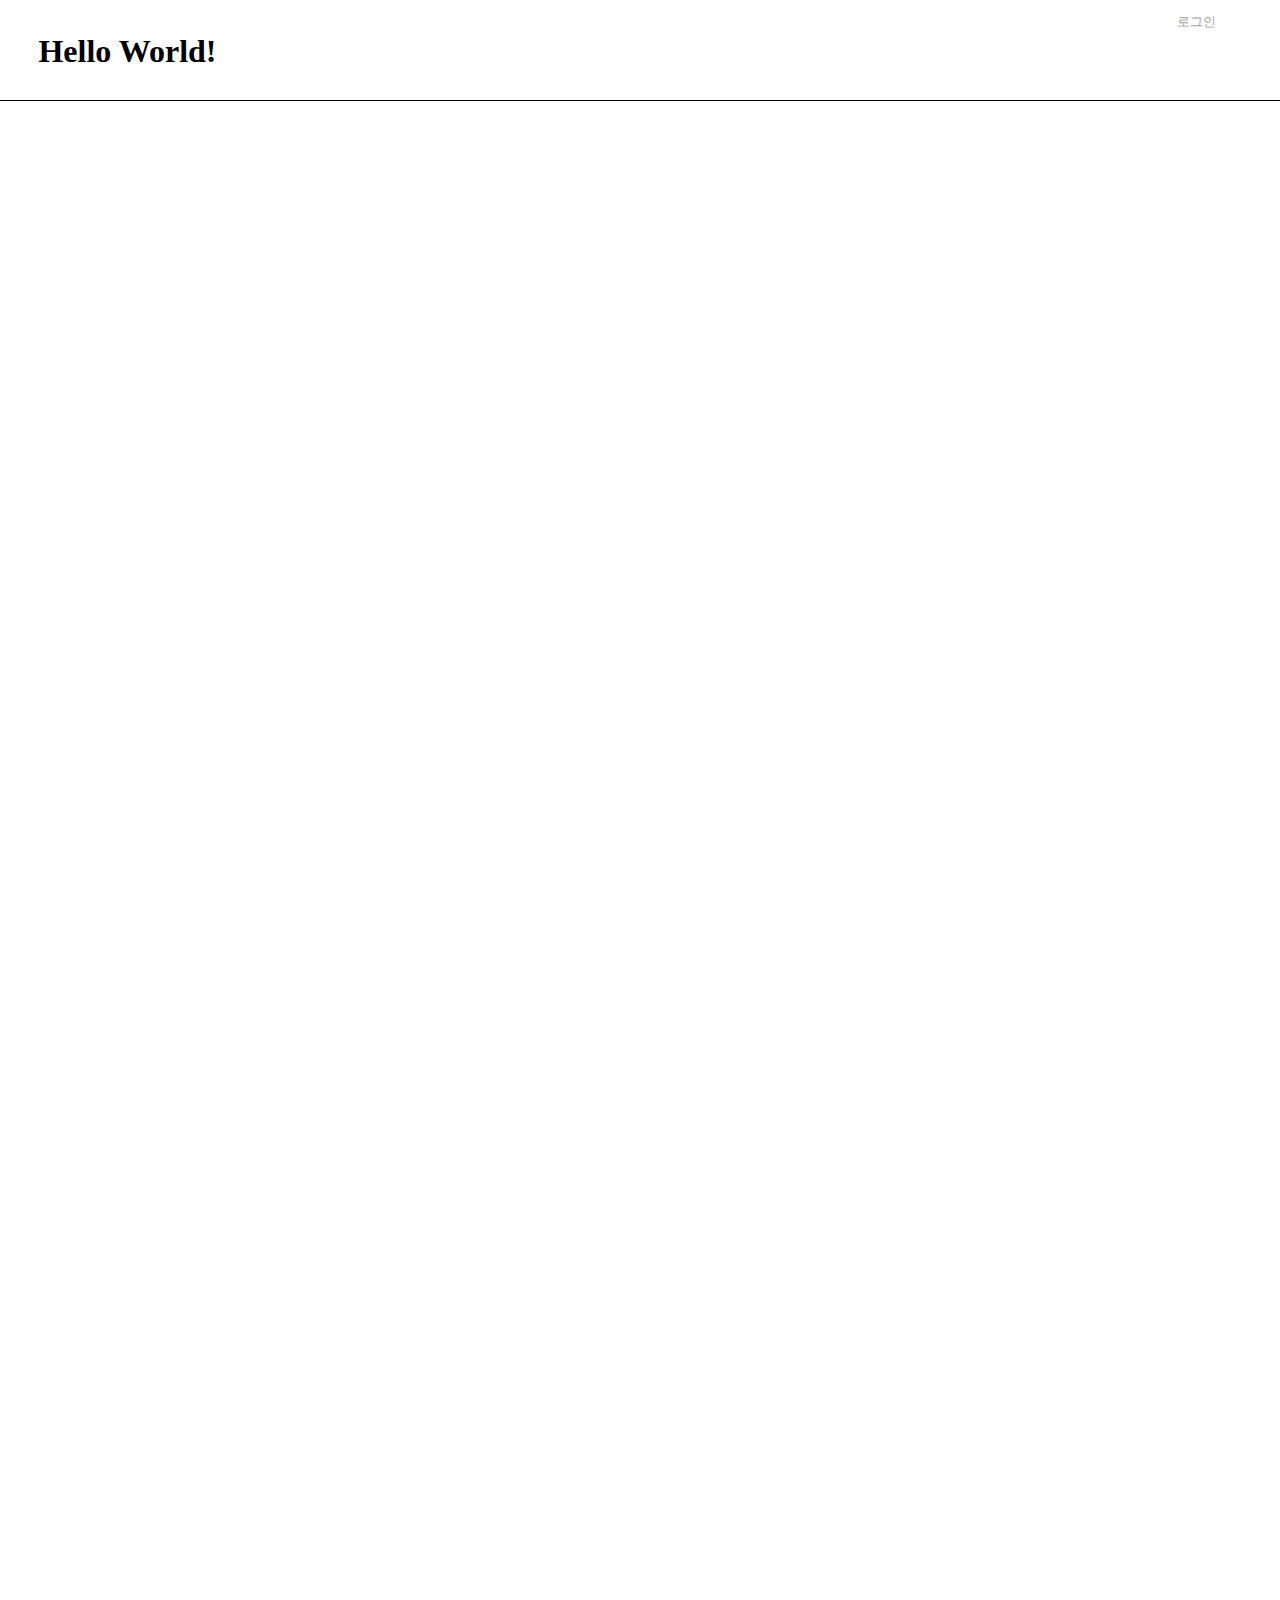
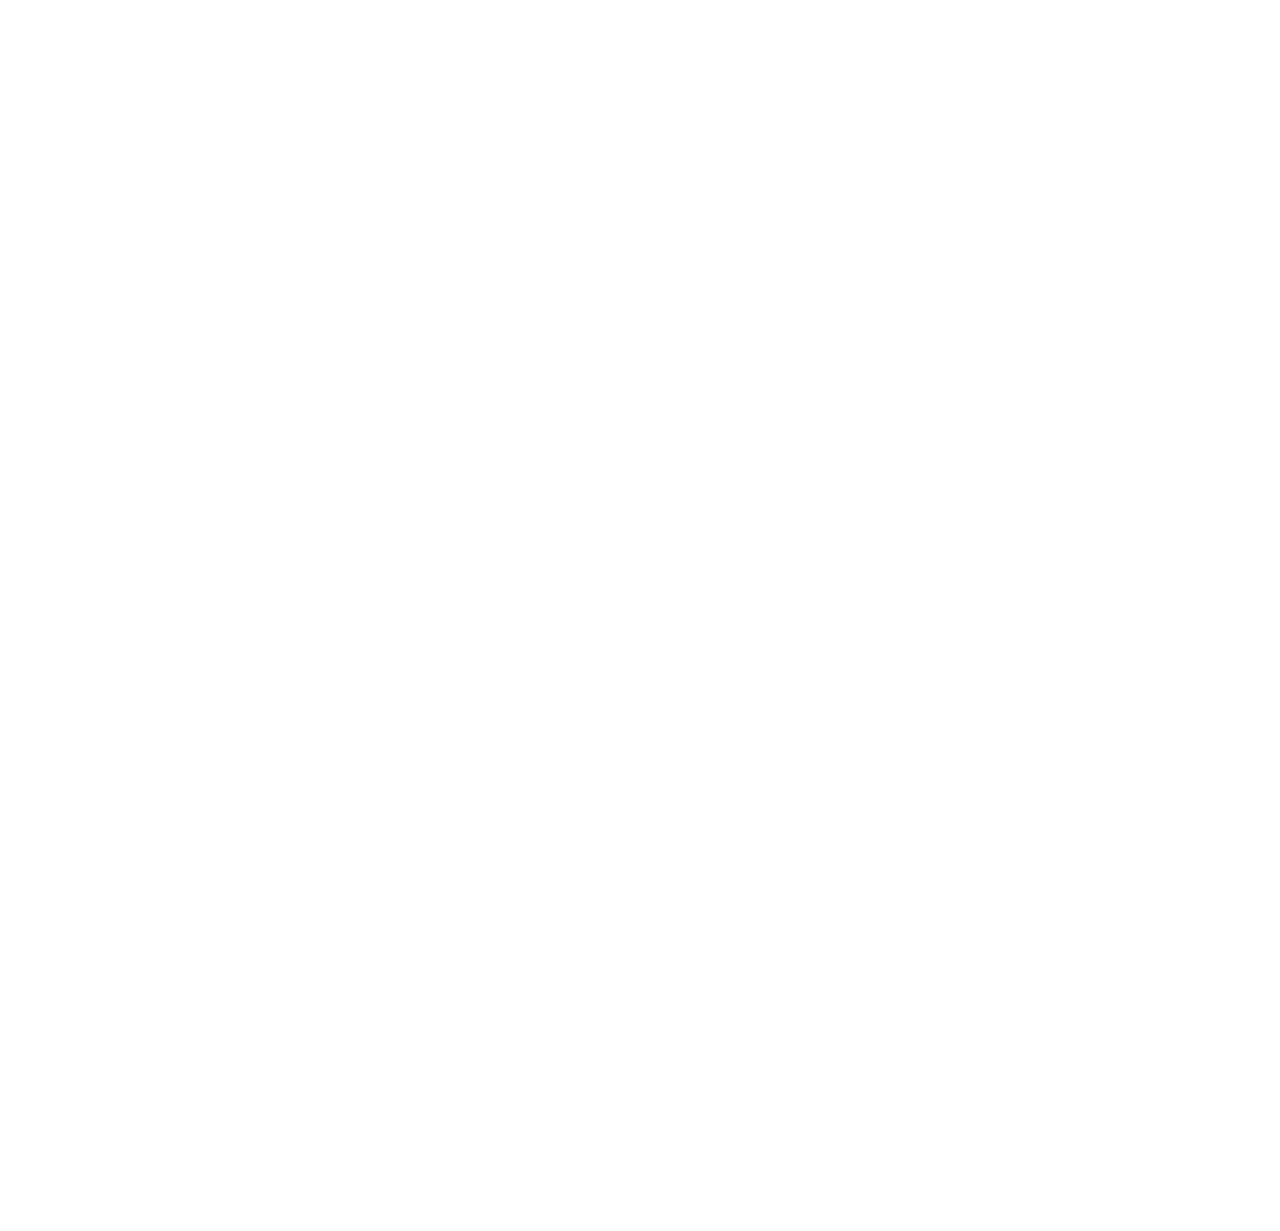
==== index.html @ b1605c0c "멘토링 수업자료" ====
<!DOCTYPE html>
<html lang="en">
<head>
    <meta charset="UTF-8">
    <meta http-equiv="X-UA-Compatible" content="IE=edge">
    <meta name="viewport" content="width=device-width, initial-scale=1.0">
    <link rel="stylesheet" href="css/main.css">
    <title>index</title>
</head>
<body>
    <header>
        <h1>Hello World!</h1>
        <p class="loginBtn"><a href="html/login.html">로그인</a></p>
    </header>
    <main>
            
    </main>
</body>
</html>
---- css/main.css ----
*{margin: 0 auto;}

header{width: 1280px;height: 100px;border-bottom: 1px solid #000000; position: relative;}
header h1 {position: absolute;left: 3%; bottom: 30%;}
.loginBtn a{font-size: small; float: right; margin-right: 5%; margin-top: 1%; text-decoration: none; color: #a1a1a1;}
/* 마우스 올렸을때 스타일 이벤트 발생 hover*/
.loginBtn a:hover{color: #000000;}

main{width: 1280px; height: 2700px; margin-top: 30px;}
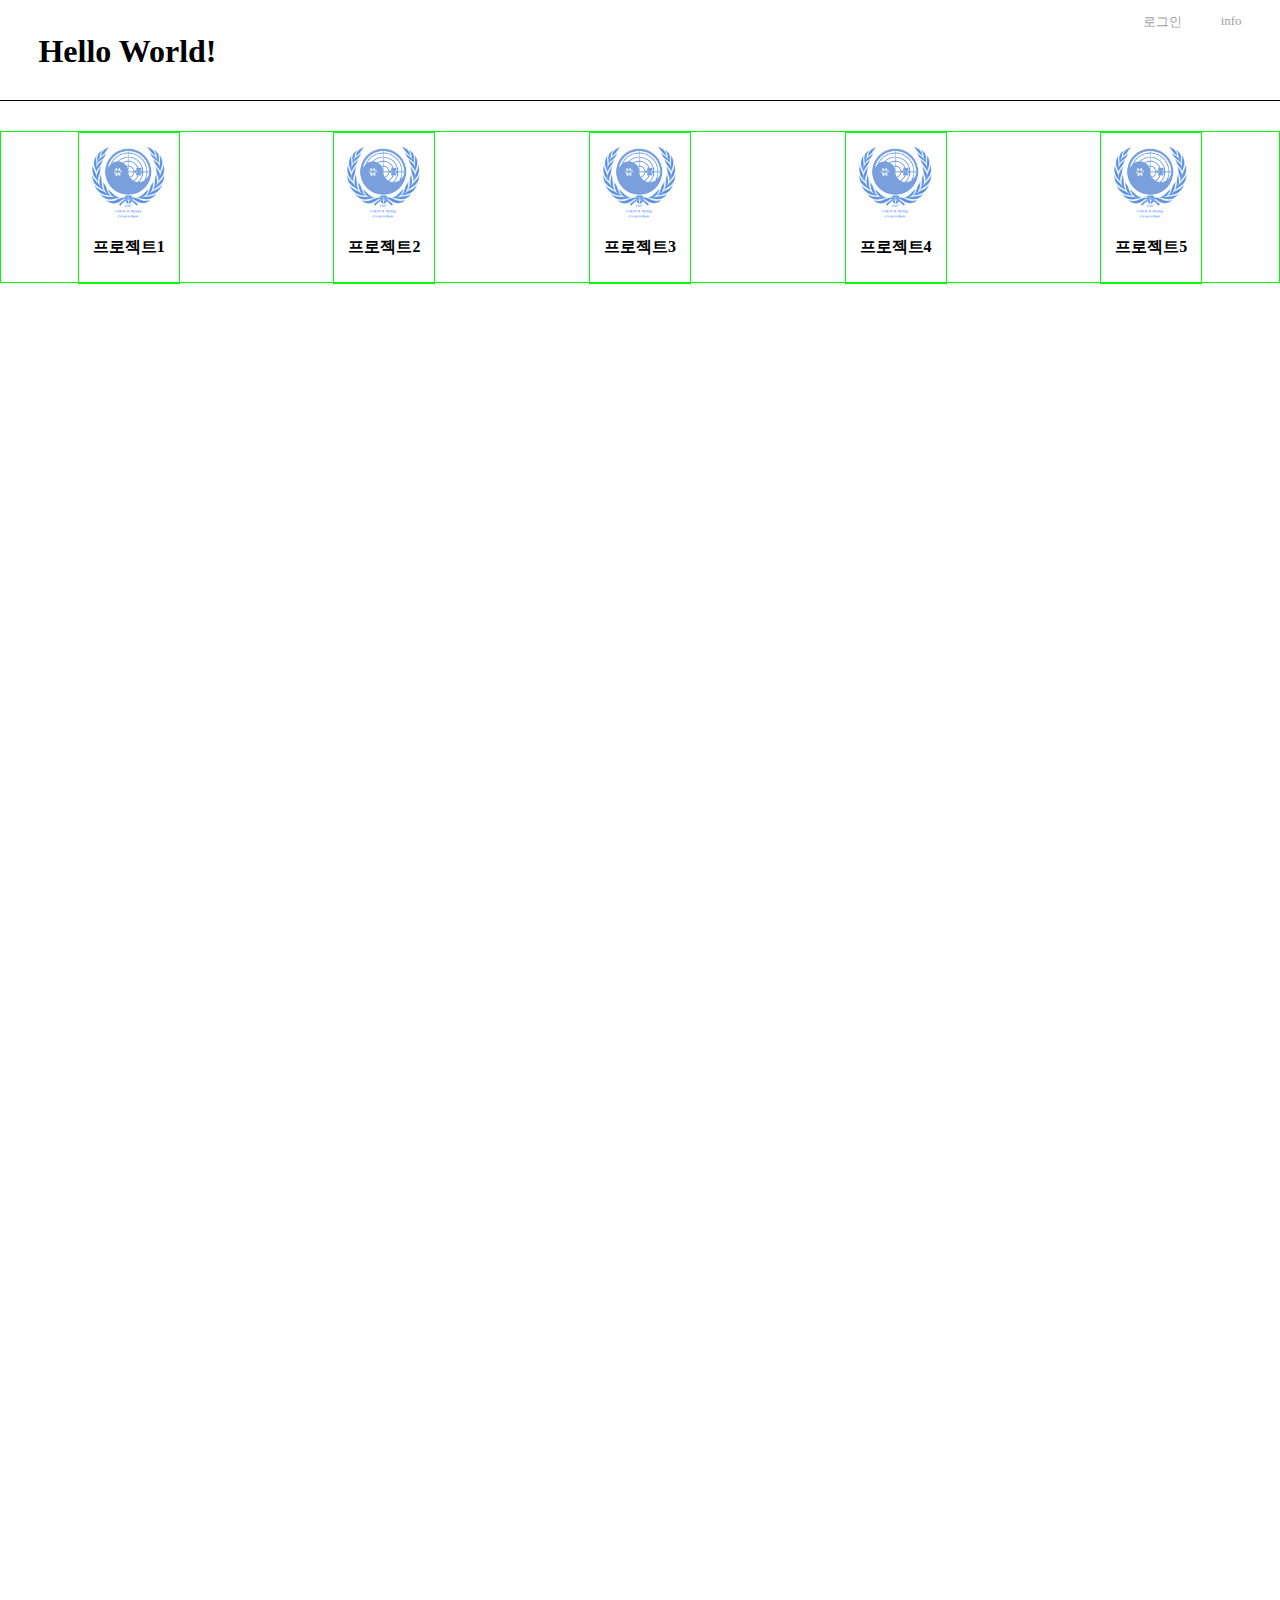
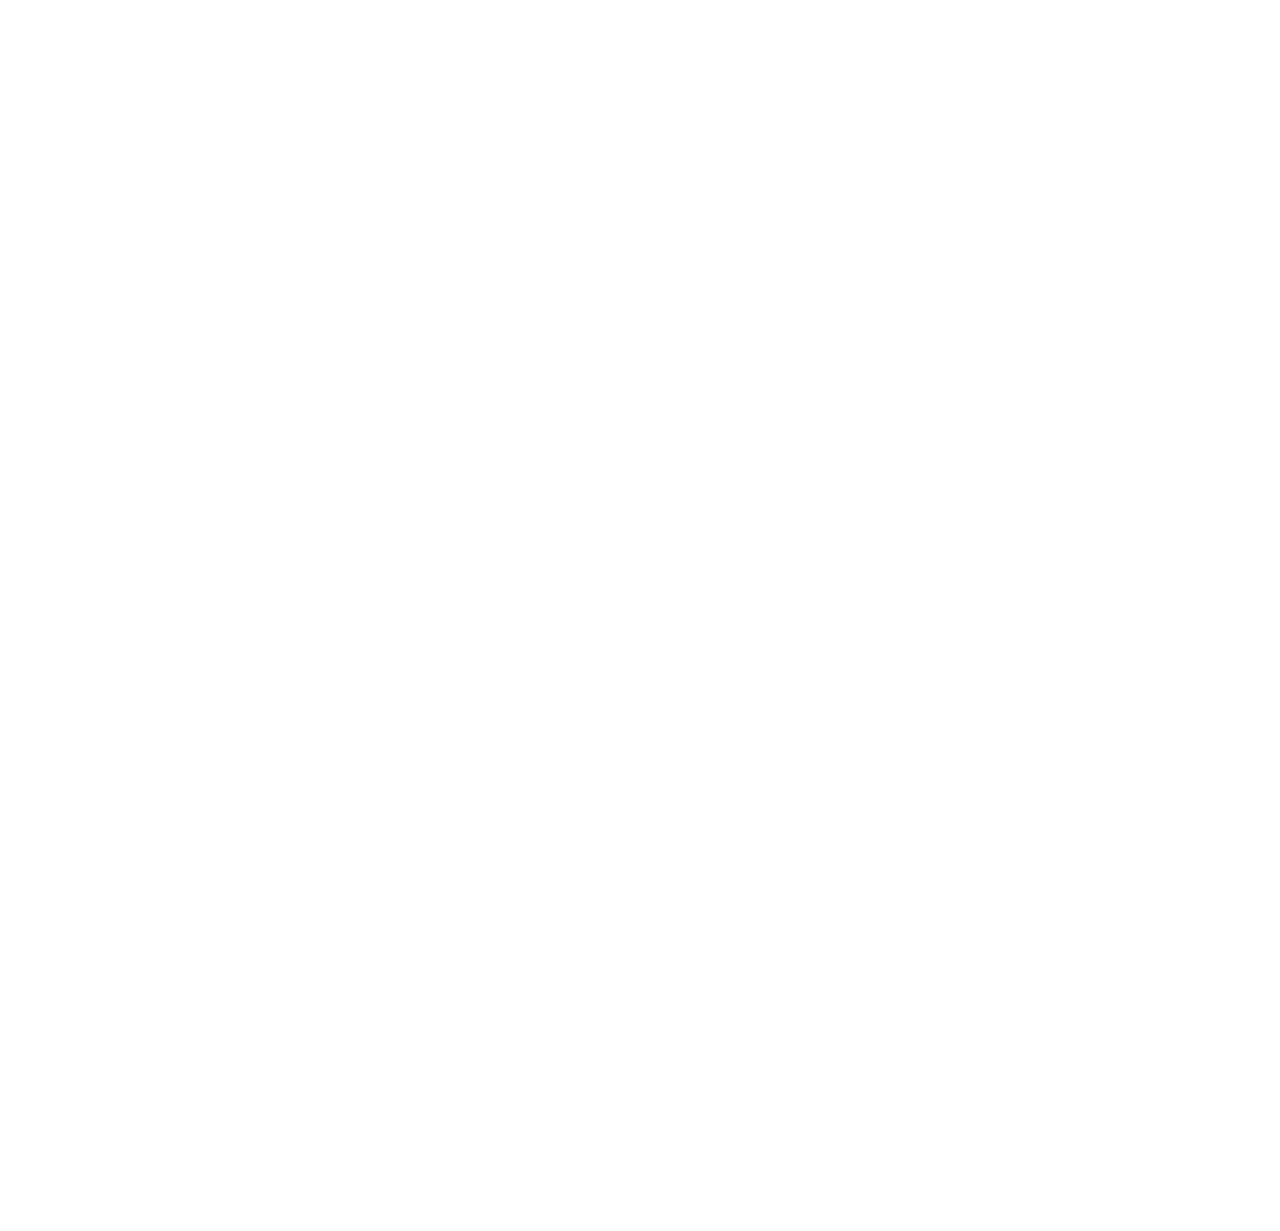
==== commit aa50fca4: "개발 1주차 레이아웃 만들기" ====
--- a/index.html
+++ b/index.html
@@ -5,15 +5,48 @@
     <meta http-equiv="X-UA-Compatible" content="IE=edge">
     <meta name="viewport" content="width=device-width, initial-scale=1.0">
     <link rel="stylesheet" href="css/main.css">
+    <link rel="stylesheet" href="css/util.css">
     <title>index</title>
 </head>
 <body>
     <header>
         <h1>Hello World!</h1>
-        <p class="loginBtn"><a href="html/login.html">로그인</a></p>
+        <p class="hBtn infoBtn"><a href="html/info.html">info</a></p>
+        <p class="hBtn loginBtn"><a href="html/login.html">로그인</a></p>
     </header>
     <main>
-            
+        <div class="showCase guideLine">
+            <section class="projectCase guideLine">
+                <a href="html/viewer.html">
+                <img class="projectImg" src="/images/project_img_01.png" alt="projectImg">
+                <h3 class="projectTitle">프로젝트1</h3>
+                </a>
+            </section>
+            <section class="projectCase guideLine">
+                <a href="html/viewer.html">
+                <img class="projectImg" src="/images/project_img_01.png" alt="projectImg">
+                <h3 class="projectTitle">프로젝트2</h3>
+                </a>
+            </section>
+            <section class="projectCase guideLine">
+                <a href="html/viewer.html">
+                <img class="projectImg" src="/images/project_img_01.png" alt="projectImg">
+                <h3 class="projectTitle">프로젝트3</h3>
+                </a>
+            </section>
+            <section class="projectCase guideLine">
+                <a href="html/viewer.html">
+                <img class="projectImg" src="/images/project_img_01.png" alt="projectImg">
+                <h3 class="projectTitle">프로젝트4</h3>
+                </a>
+            </section>
+            <section class="projectCase guideLine">
+                <a href="html/viewer.html">
+                <img class="projectImg" src="/images/project_img_01.png" alt="projectImg">
+                <h3 class="projectTitle">프로젝트5</h3>
+                </a>
+            </section>
+        </div>
     </main>
 </body>
 </html>--- a/css/main.css
+++ b/css/main.css
@@ -2,8 +2,14 @@
 
 header{width: 1280px;height: 100px;border-bottom: 1px solid #000000; position: relative;}
 header h1 {position: absolute;left: 3%; bottom: 30%;}
-.loginBtn a{font-size: small; float: right; margin-right: 5%; margin-top: 1%; text-decoration: none; color: #a1a1a1;}
+.hBtn a{font-size: small;float: right; margin-right: 3%; margin-top: 1%; text-decoration: none;  color: #a1a1a1;}
 /* 마우스 올렸을때 스타일 이벤트 발생 hover*/
-.loginBtn a:hover{color: #000000;}
+.hBtn a:hover{color: #000000;}
 
-main{width: 1280px; height: 2700px; margin-top: 30px;}+main{width: 1280px; height: 2700px; margin-top: 30px;}
+/* showcase style */
+.showCase{max-width: 1280px; max-height: 150px; display: flex;}
+.projectCase{width: 100px;height: 150px; display: inline-block;}
+.projectImg{width: 100px;height: 100px;}
+.projectTitle{width: 100px;height: 10px; color: #000000; font-size: medium; text-align: center; }
+.projectCase a{text-decoration: none;}
--- a/css/util.css
+++ b/css/util.css
@@ -0,0 +1 @@
+.guideLine{border: 1px solid #00ff00;}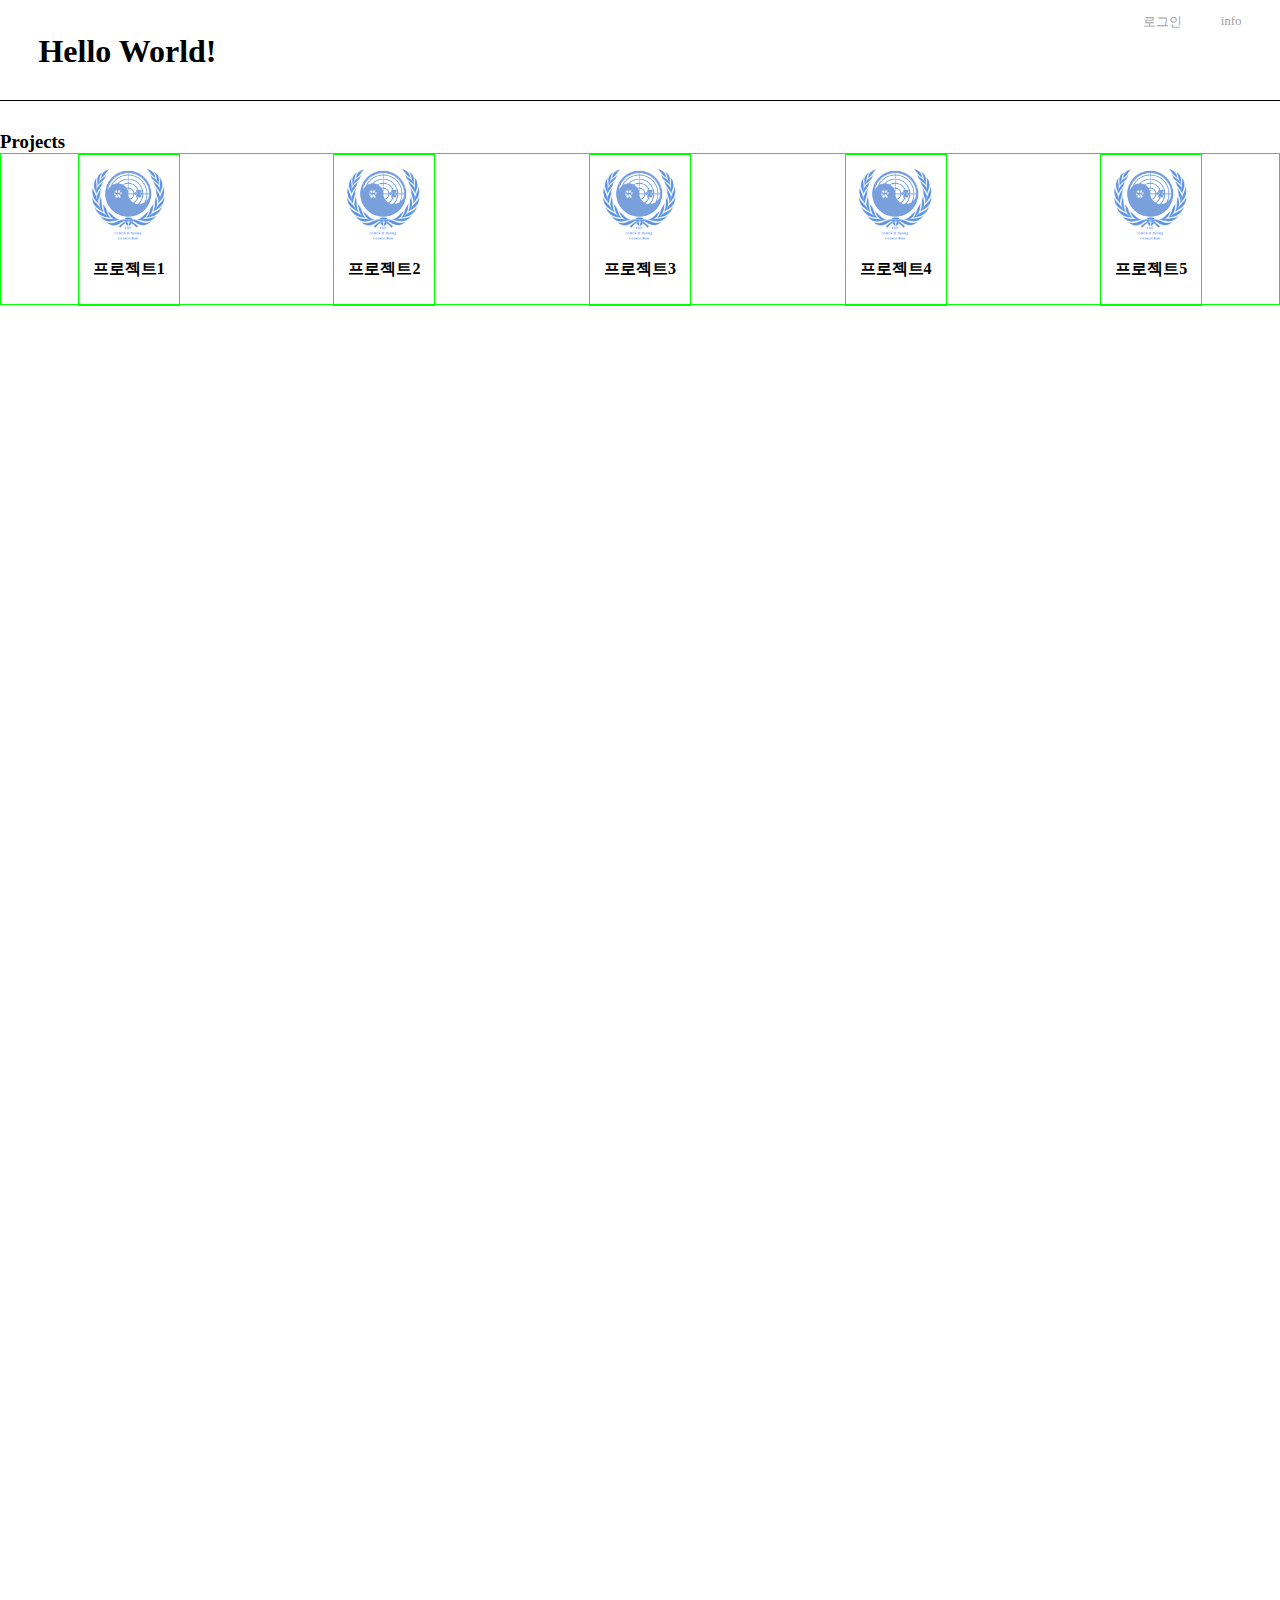
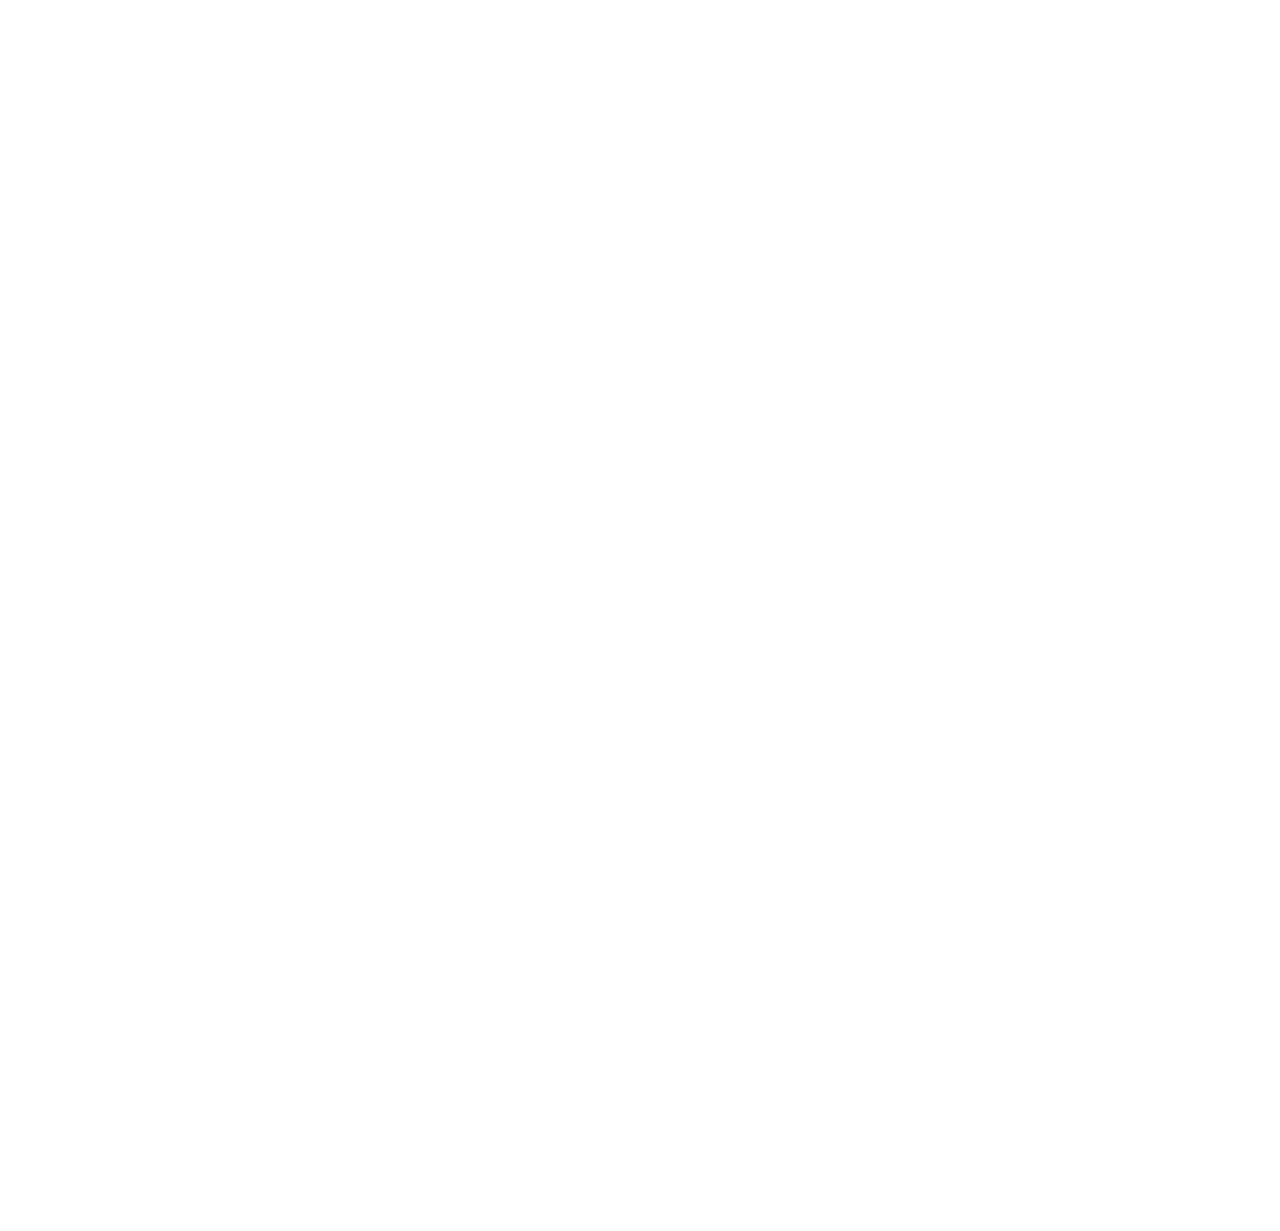
==== commit 304cff8a: "3주차 멘토링 제작 자료" ====
--- a/index.html
+++ b/index.html
@@ -15,7 +15,8 @@
         <p class="hBtn loginBtn"><a href="html/login.html">로그인</a></p>
     </header>
     <main>
-        <div class="showCase guideLine">
+        <p><h3>Projects</h3></p>
+        <div class="showCase guideLine none_deco">
             <section class="projectCase guideLine">
                 <a href="html/viewer.html">
                 <img class="projectImg" src="/images/project_img_01.png" alt="projectImg">
--- a/css/main.css
+++ b/css/main.css
@@ -1,15 +1,23 @@
 *{margin: 0 auto;}
-
+/* 통합 style */
 header{width: 1280px;height: 100px;border-bottom: 1px solid #000000; position: relative;}
 header h1 {position: absolute;left: 3%; bottom: 30%;}
+main{width: 1280px; height: 2700px; margin-top: 30px;}
+
+/* index.html style */
 .hBtn a{font-size: small;float: right; margin-right: 3%; margin-top: 1%; text-decoration: none;  color: #a1a1a1;}
 /* 마우스 올렸을때 스타일 이벤트 발생 hover*/
 .hBtn a:hover{color: #000000;}
-
-main{width: 1280px; height: 2700px; margin-top: 30px;}
 /* showcase style */
 .showCase{max-width: 1280px; max-height: 150px; display: flex;}
 .projectCase{width: 100px;height: 150px; display: inline-block;}
 .projectImg{width: 100px;height: 100px;}
-.projectTitle{width: 100px;height: 10px; color: #000000; font-size: medium; text-align: center; }
-.projectCase a{text-decoration: none;}
+.projectTitle{width: 100px;height: 10px; font-size: medium; text-align: center; }
+
+/* login.html style */
+.loginCase{width: 250px; height: 300px; background-color: #eeeeee; padding: 5%;}
+.login {width: 250px; height: 80px; text-align: center;}
+.login > .id , .login > .pwd 
+{width: 200px; height: 25px; font-size: 18px;}
+.login > .btn {width: 210px; height: 35px;}
+.util__ {width: 250px; height: 30px; display: flex;}--- a/css/util.css
+++ b/css/util.css
@@ -1 +1,4 @@
-.guideLine{border: 1px solid #00ff00;}+.none_deco a{text-decoration: none; color: unset;}
+
+.guideLine{border: 1px solid #00ff00;}
+.guideLine_dash{border: 1px dashed #00ff00;}